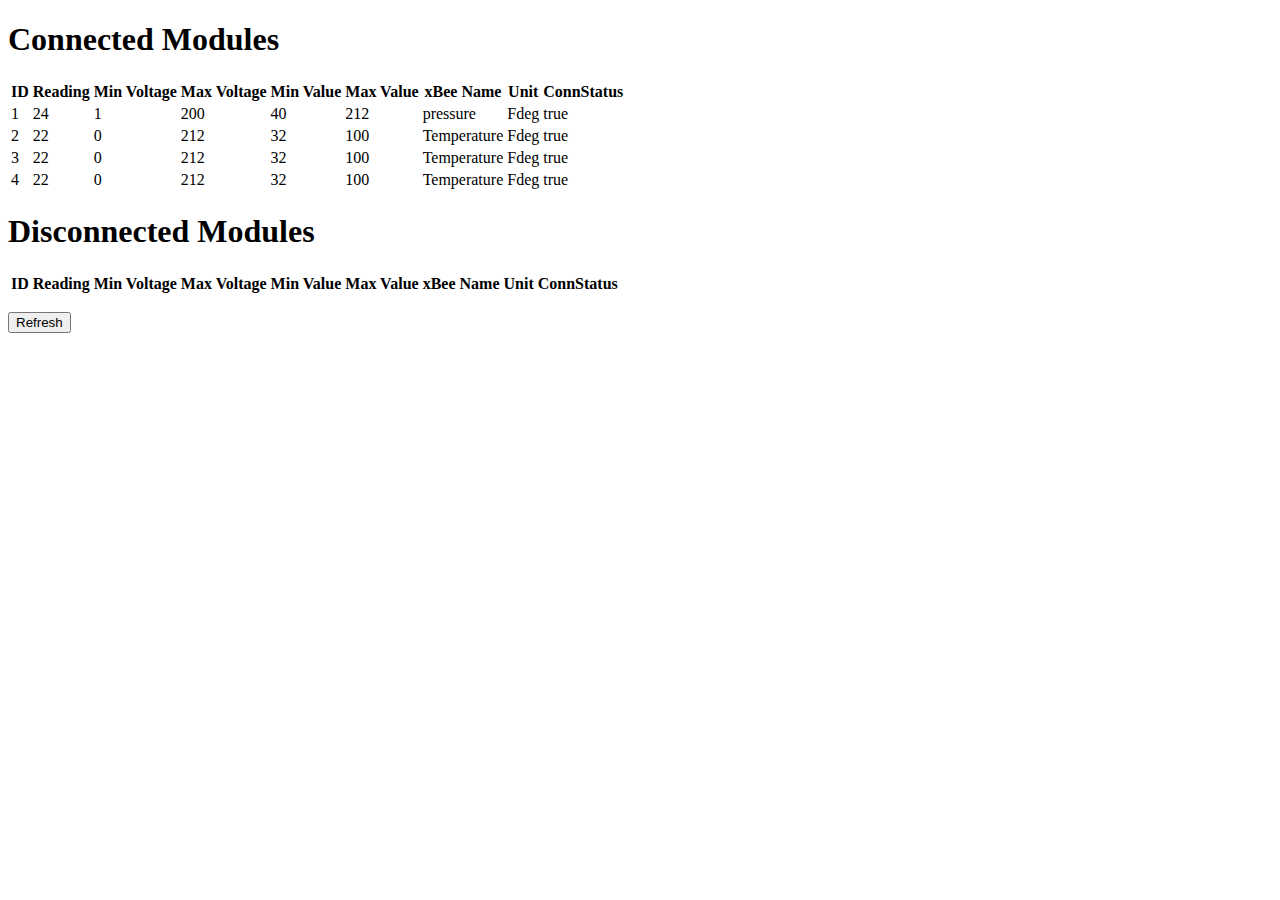
==== static/index.html @ d51cd059 "two tables working" ====
<!DOCTYPE html>
<html>
<head>
    <meta charset="utf-8" />
    <meta http-equiv="X-UA-Compatible" content="IE=edge">
    <title>Index</title>
    <meta name="viewport" content="width=device-width, initial-scale=1">
    <link rel="stylesheet" type="text/css" media="screen" href="css/main.css" />

</head>
<body>
    <h1>Connected Modules</h1>
    <p id="cTable">
    </p>
    <h1>Disconnected Modules</h1>
    <p id="dcTable"></p>
    <button onclick="refresh()">Refresh</button>
    <script src="js/main.js"></script>
</body>
</html>
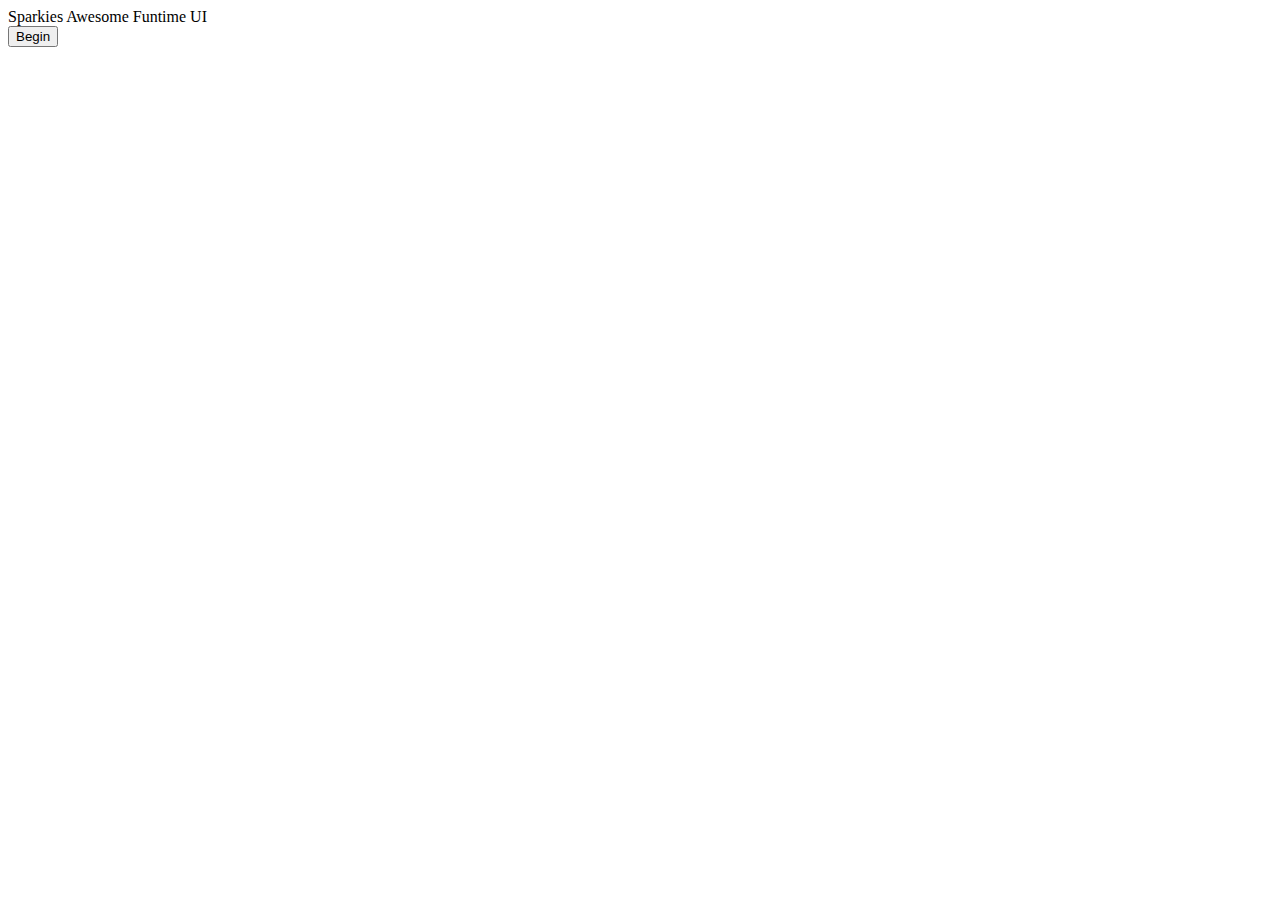
==== commit c8d11684: "stuff is now done" ====
--- a/static/index.html
+++ b/static/index.html
@@ -6,15 +6,13 @@
     <title>Index</title>
     <meta name="viewport" content="width=device-width, initial-scale=1">
     <link rel="stylesheet" type="text/css" media="screen" href="css/main.css" />
+    <script src="./js/main.js"></script>
 
 </head>
 <body>
-    <h1>Connected Modules</h1>
-    <p id="cTable">
-    </p>
-    <h1>Disconnected Modules</h1>
-    <p id="dcTable"></p>
-    <button onclick="refresh()">Refresh</button>
-    <script src="js/main.js"></script>
+    <div id='divtitle'>Sparkies Awesome Funtime UI</div>
+    <div id = 'mainb'>
+        <button onclick="begin()">Begin</button>
+    </div>
 </body>
 </html>--- a/static/css/main.css
+++ b/static/css/main.css
@@ -0,0 +1,13 @@
+table, th, td{
+    border: 1px solid black
+}
+
+#conn {
+    background: yellowgreen
+}
+#dconn {
+    background: gray
+}
+th{
+    background: yellow
+}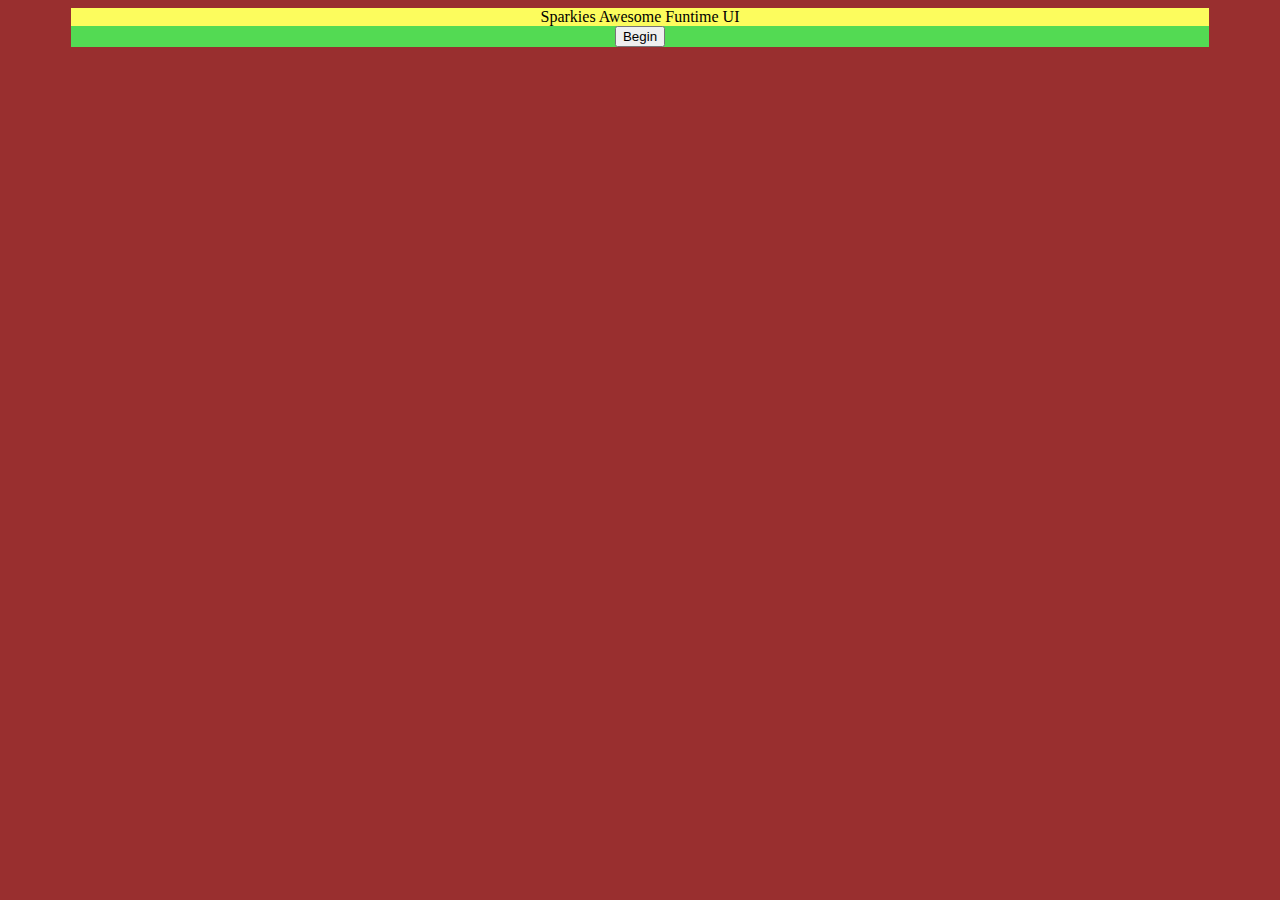
==== commit 538cf89a: "Requested changes." ====
--- a/static/index.html
+++ b/static/index.html
@@ -10,9 +10,11 @@
 
 </head>
 <body>
-    <div id='divtitle'>Sparkies Awesome Funtime UI</div>
-    <div id = 'mainb'>
-        <button onclick="begin()">Begin</button>
+    <div id="app">
+        <div id='divtitle'>Sparkies Awesome Funtime UI</div>
+        <div id = 'mainb'>
+            <button onclick="begin()">Begin</button>
+        </div>
     </div>
 </body>
 </html>--- a/static/css/main.css
+++ b/static/css/main.css
@@ -1,13 +1,33 @@
-table, th, td{
-    border: 1px solid black
+#divtitle {
+    background: rgb(252, 252, 93);
+}
+body{
+    background: rgb(153, 47, 47);
 }
 
+#app{
+    background: rgb(83, 218, 83);
+    text-align: center;
+    width: 90%;
+    margin-left: auto;
+    margin-right: auto;
+}
+#tabTitle{
+    font-size: 20;
+}
+table{
+    border: 1px solid black;
+    margin: auto;
+}
+th, td{
+    border: 1px solid black;
+}
 #conn {
-    background: yellowgreen
+    background: rgb(160, 174, 255);
 }
 #dconn {
-    background: gray
+    background: gray;
 }
 th{
-    background: yellow
+    background: rgb(252, 252, 93);
 }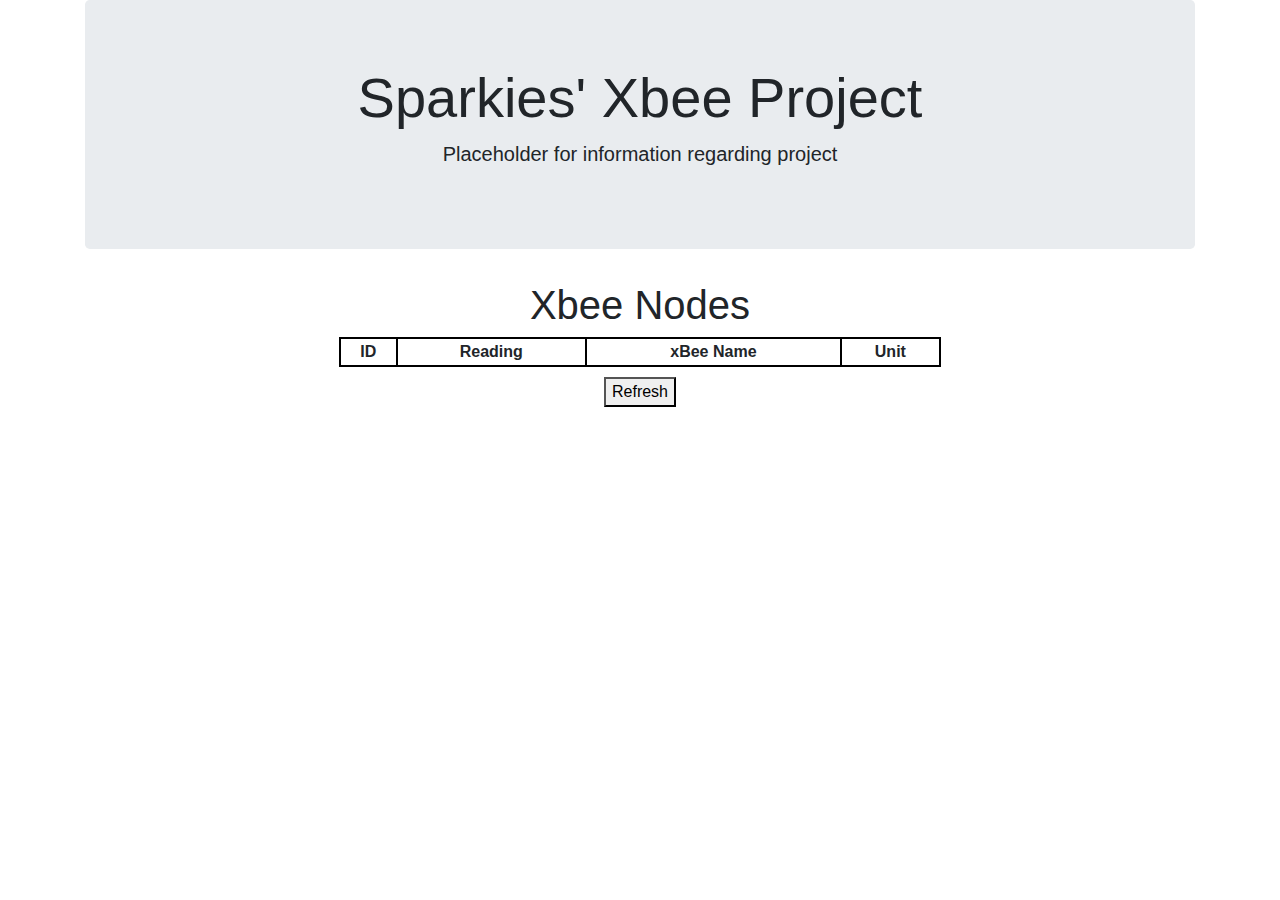
==== commit 5d00ce22: "added some bootstrap to the main index. Next up navbar and logout." ====
--- a/static/index.html
+++ b/static/index.html
@@ -6,15 +6,20 @@
     <title>Index</title>
     <meta name="viewport" content="width=device-width, initial-scale=1">
     <link rel="stylesheet" type="text/css" media="screen" href="css/main.css" />
+    <link rel="stylesheet" href="https://maxcdn.bootstrapcdn.com/bootstrap/4.0.0/css/bootstrap.min.css" integrity="sha384-Gn5384xqQ1aoWXA+058RXPxPg6fy4IWvTNh0E263XmFcJlSAwiGgFAW/dAiS6JXm" crossorigin="anonymous">
+    <script src="https://ajax.googleapis.com/ajax/libs/jquery/3.1.0/jquery.min.js"></script>
     <script src="./js/main.js"></script>
 
 </head>
-<body>
-    <div id="app">
-        <div id='divtitle'>Sparkies Awesome Funtime UI</div>
-        <div id = 'mainb'>
-            <button onclick="begin()">Begin</button>
+<body onload="begin()">
+    <div class="container" id="app">
+        <div class="jumbotron">
+            <h1 class="display-4">Sparkies' Xbee Project</h1>
+            <p class="lead">Placeholder for information regarding project</p>
+          </div>
+        <div class='container' id = 'mainb'>
+            
         </div>
     </div>
 </body>
-</html>+</html>
--- a/static/css/main.css
+++ b/static/css/main.css
@@ -1,33 +1,30 @@
-#divtitle {
-    background: rgb(252, 252, 93);
-}
-body{
-    background: rgb(153, 47, 47);
+#mainb{
+    margin: auto;
+    width: 75%;
 }
 
-#app{
-    background: rgb(83, 218, 83);
+.lead{
     text-align: center;
-    width: 90%;
-    margin-left: auto;
-    margin-right: auto;
 }
-#tabTitle{
-    font-size: 20;
+
+#refbutton{
+    text-align: center;
+    margin-top: 10px;
+}
+
+h1{
+    text-align: center;
 }
 table{
-    border: 1px solid black;
     margin: auto;
+    width: 75%;
+    border: 2px solid black;
 }
-th, td{
-    border: 1px solid black;
+td, th, tr{
+    border: 2px solid black;
+    text-align: center;
 }
-#conn {
-    background: rgb(160, 174, 255);
-}
-#dconn {
-    background: gray;
-}
-th{
-    background: rgb(252, 252, 93);
+
+#dconn{
+    background-color: gray;
 }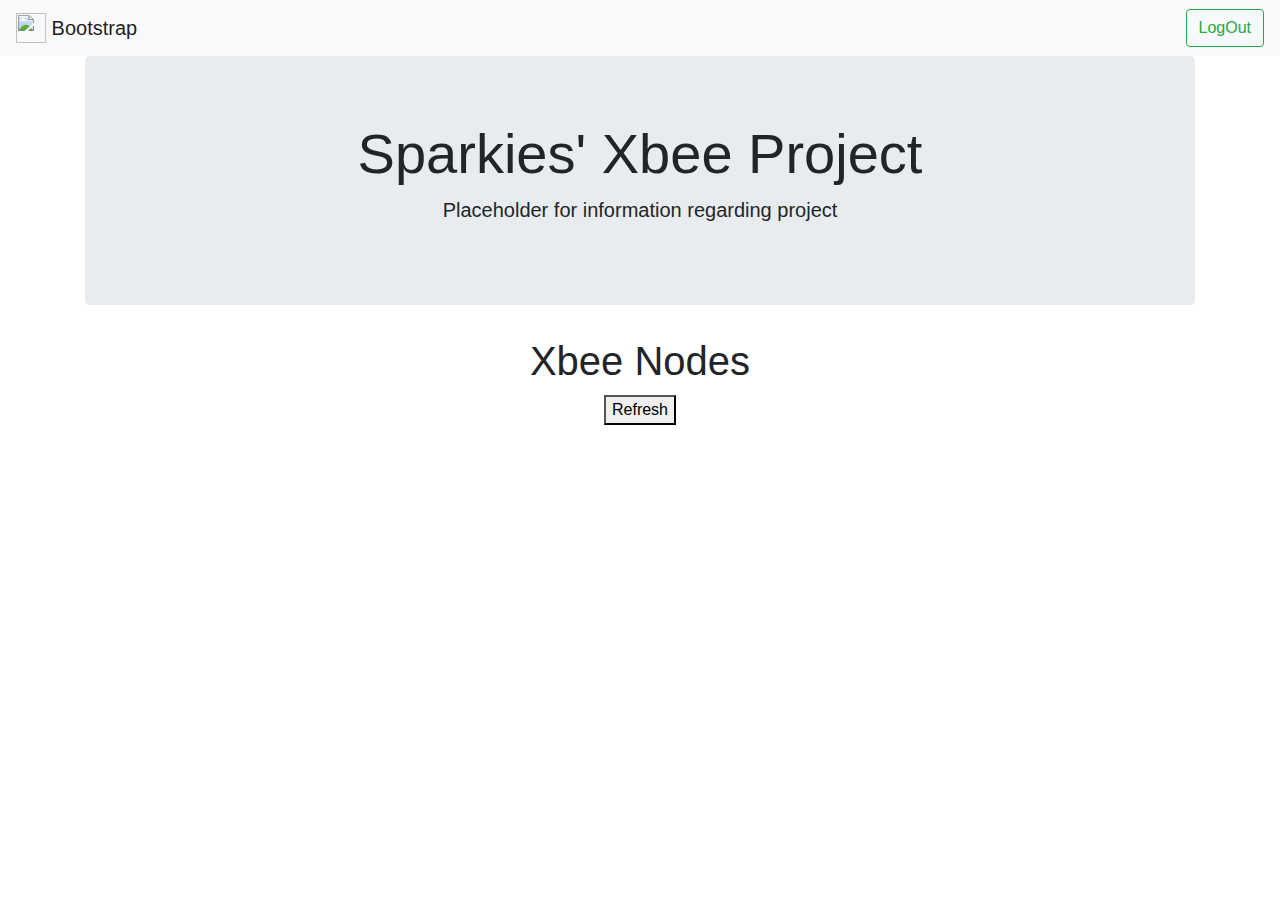
==== commit dcb90d6a: "fixed ajax calls" ====
--- a/static/index.html
+++ b/static/index.html
@@ -12,6 +12,15 @@
 
 </head>
 <body onload="begin()">
+    <nav class="navbar navbar-light bg-light">
+        <a class="navbar-brand" href="#">
+            <img src="favicon.ico" width="30" height="30" class="d-inline-block align-top" alt="">
+            Bootstrap
+        </a>
+        <form class="form-inline">
+            <button class="btn btn-outline-success" onclick="logout()" type="button">LogOut</button>
+        </form>
+    </nav>
     <div class="container" id="app">
         <div class="jumbotron">
             <h1 class="display-4">Sparkies' Xbee Project</h1>
